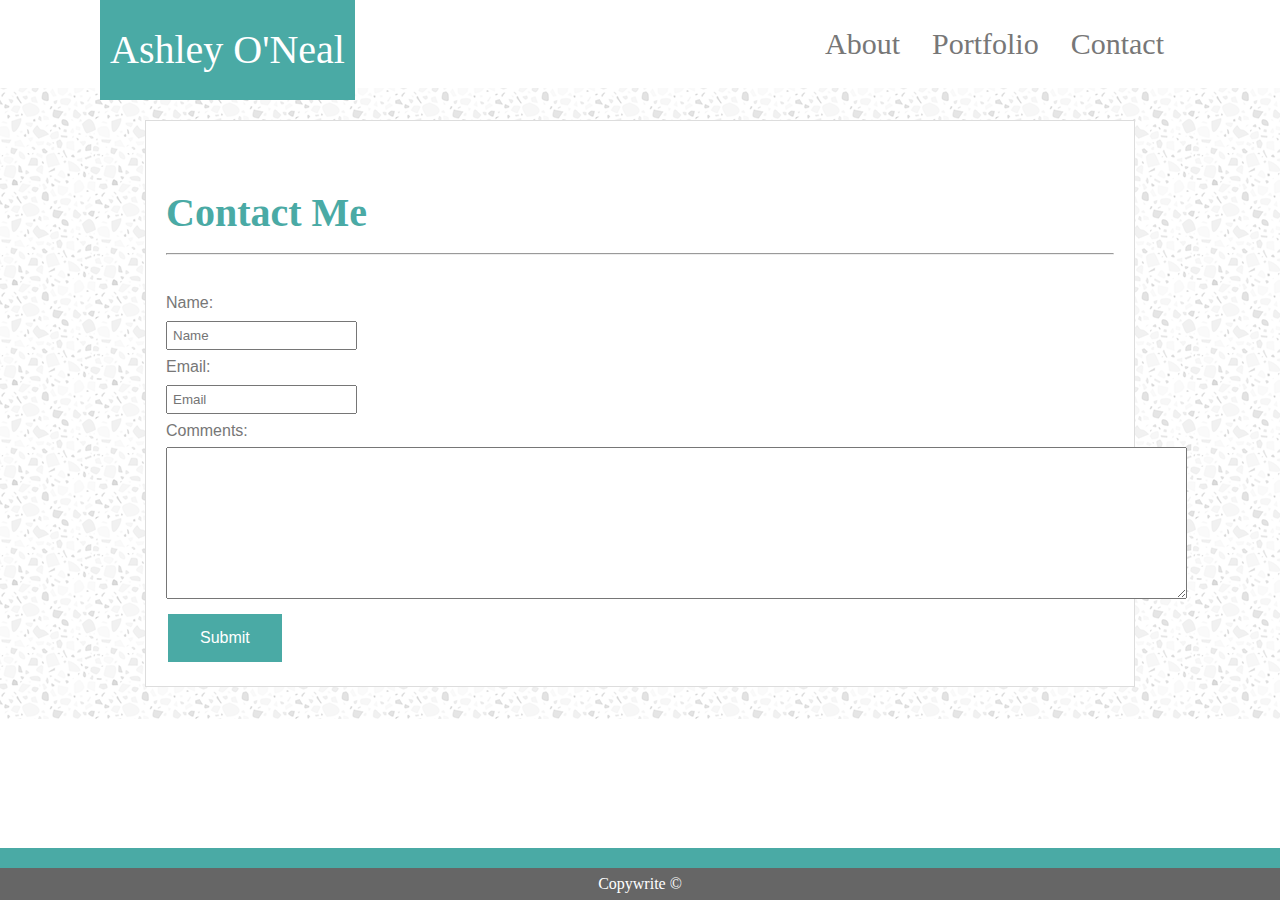
==== contact.html @ 0fd21cc3 "first" ====
<!DOCTYPE html>

<head>
  <title>Contact</title>
  <link rel="stylesheet" href="assets/css/reset.css">
  <link rel="stylesheet" href="assets/css/style.css">
</head>
<body>
    <header>
        <ul>
           <li class="name">Ashley O'Neal</li>
           <li><a href="contact.html">Contact</a></li>
           <li><a href="portfolio.html">Portfolio</a></li>
           <li><a href="index.html">About</a></li>
       </ul>
   </header>    
    <div class="background">
        <br>
        <div class="content">
            <br>
            <h1>Contact Me</h1>
            <hr>
            <br>
            
            <form>
                <label for="username">Name:</label>
                <br>
                <input id="username" type="email" placeholder="Name" required>
                <br>	
                <label for="email">Email:</label>
                <br>
                <input id="email" name="email" type="email" placeholder="Email" required>
                <br>
                <label for="comments">Comments:</label> 
                <br>
                <textarea name="comments" id="comments" cols="125" rows="10"></textarea>
                <br>
            </form>
            <input type="Submit" class="button">
        </div>
         
    <br>
    <footer>
        <p>Copywrite ©</p>
    </footer>  
    </div>
</body>
</html>
---- assets/css/style.css ----
* {
    box-sizing: border-box;
    margin: 0;
    padding: 0;
}


ul {
    list-style-type: none;
    margin: 0;
    padding: 0;
    overflow: hidden;
    background-color: #ffffff;
    margin-left: 100px;
    margin-right: 100px;
}
.links {
    position: relative;
}

li {
    float: right;
}

li a {
    display: block;
    color: #777777;
    text-align: center;
    padding: 14px 16px;
    font-size: 30px;
    text-decoration: none;
    font-family: Georgia, 'Times New Roman', Times, serif;
}

.name {
    position: absolute;
    color: white;
    font-size: 40px;
    float: left;
    background-color:#4aaaa5;
    padding: 10px;
    font-family: Georgia, 'Times New Roman', Times, serif;
}

header {
    background: white;
    
}

.background {
    background-image: url(./pattern.png);
}

.content {
    display: block;
    width: 990px;
    margin: 0 auto;
    border: 1px solid #dddddd;
    padding: 20px;
    background-color: white;
    font-family: Arial, Helvetica, sans-serif;
    /* s */
   }

@media screen and (min-width: 480px) {
    .content {
        max-width: 85%;
    }
    .header {
        max-width: 85%;
    }
    li {
        float: both;
    }
}

p {
    color: #777777;
}

.bacon{
    padding-right: 20px;
}

h1 {
    width: 960px;
    margin: auto;
    color: #4aaaa5;
    font-size: 40px;
    font-family: Georgia, 'Times New Roman', Times, serif
}

footer {
   left: 0;
   bottom: 0;
   width: 100%;
   background-color: #666666;
   color: white;
   text-align: center;
   border-top: 20px solid #4aaaa5;
   position: fixed;
}

footer p {
    color: white;
}

.row {
    display: flex;
    flex-wrap: wrap;
    padding: 0 4px;
  }
  
  form{
    font-family: Arial, Helvetica, sans-serif;
    color: #777777;
  }

  input {
    padding:5px;
  }

  .button {
    background-color: #4aaaa5;
    border: none;
    color: white;
    padding: 15px 32px;
    text-align: center;
    display: inline-block;
    font-size: 16px;
    margin: 4px 2px;
    cursor: pointer;
}

.imageContainer h3{
    bottom: 100px;
    position: relative;
    width: auto;
    padding: 15px;
    margin-bottom: 0;
    font-weight: 300;
    line-height: 30px;
    color: #fff;
    text-align: center;
    background: #4aaaa5;
    border-bottom: 0
}

.imageContainer {
    margin: 5px;
    float: left;
}
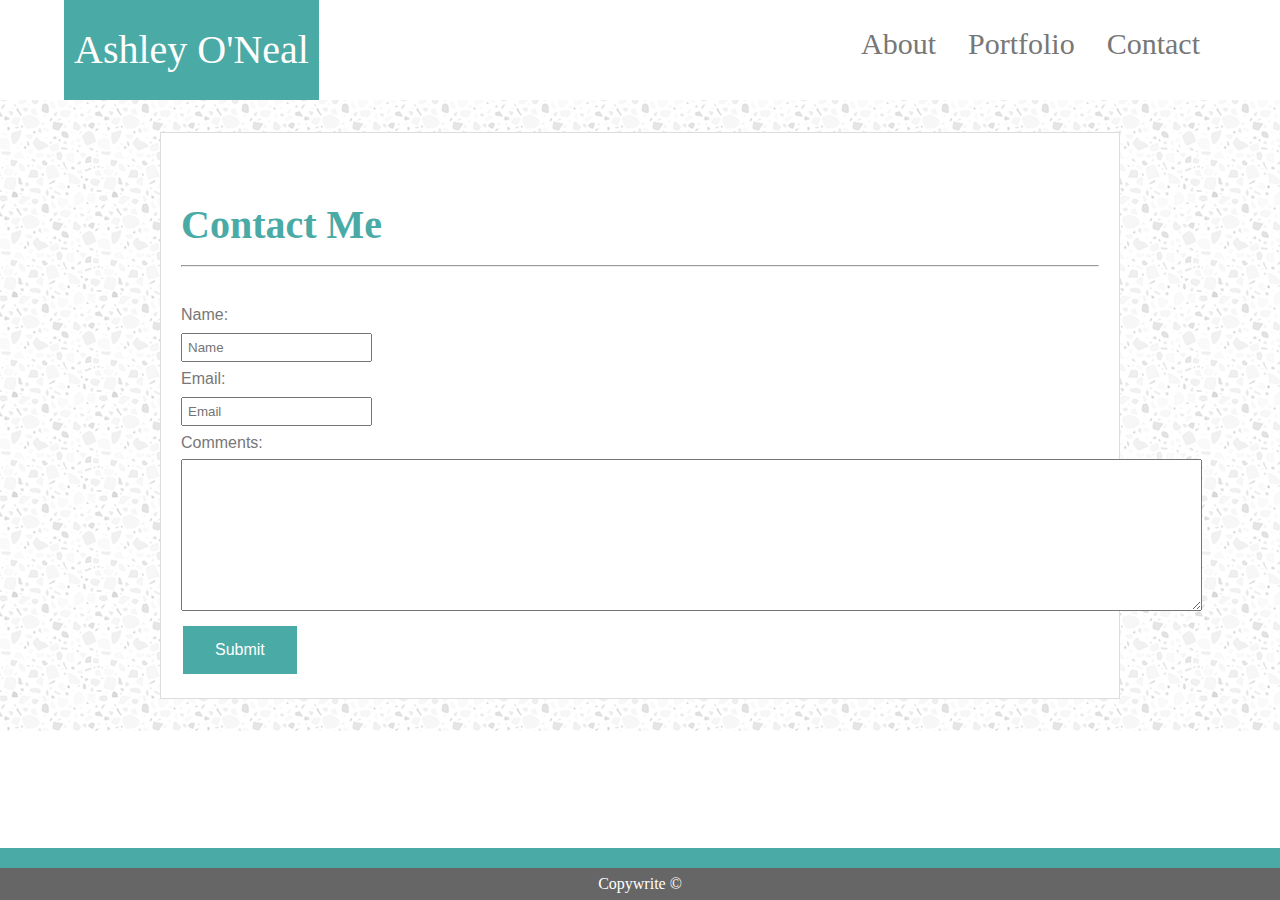
==== commit dec38d95: "final commit" ====
--- a/contact.html
+++ b/contact.html
@@ -2,17 +2,18 @@
 
 <head>
   <title>Contact</title>
+  <meta name="viewport" content="width=device-width, initial-scale=1.0">
   <link rel="stylesheet" href="assets/css/reset.css">
   <link rel="stylesheet" href="assets/css/style.css">
 </head>
 <body>
     <header>
         <ul>
-           <li class="name">Ashley O'Neal</li>
-           <li><a href="contact.html">Contact</a></li>
-           <li><a href="portfolio.html">Portfolio</a></li>
-           <li><a href="index.html">About</a></li>
-       </ul>
+            <li class="name">Ashley O'Neal</li>
+            <li><a href="contact.html" class="links">Contact</a></li>
+            <li><a href="portfolio.html" class="links">Portfolio</a></li>
+            <li><a href="index.html" class="links">About</a></li>
+        </ul>
    </header>    
     <div class="background">
         <br>
--- a/assets/css/style.css
+++ b/assets/css/style.css
@@ -11,11 +11,8 @@
     padding: 0;
     overflow: hidden;
     background-color: #ffffff;
-    margin-left: 100px;
-    margin-right: 100px;
-}
-.links {
-    position: relative;
+    margin-left: 5%;
+    margin-right: 5%;
 }
 
 li {
@@ -33,7 +30,6 @@
 }
 
 .name {
-    position: absolute;
     color: white;
     font-size: 40px;
     float: left;
@@ -44,6 +40,7 @@
 
 header {
     background: white;
+    width: 100%
     
 }
 
@@ -53,26 +50,14 @@
 
 .content {
     display: block;
-    width: 990px;
+    width: 75%;
     margin: 0 auto;
     border: 1px solid #dddddd;
     padding: 20px;
     background-color: white;
     font-family: Arial, Helvetica, sans-serif;
-    /* s */
+    position: relative;
    }
-
-@media screen and (min-width: 480px) {
-    .content {
-        max-width: 85%;
-    }
-    .header {
-        max-width: 85%;
-    }
-    li {
-        float: both;
-    }
-}
 
 p {
     color: #777777;
@@ -83,7 +68,7 @@
 }
 
 h1 {
-    width: 960px;
+    width: 100%;
     margin: auto;
     color: #4aaaa5;
     font-size: 40px;
@@ -105,11 +90,11 @@
     color: white;
 }
 
-.row {
-    display: flex;
-    flex-wrap: wrap;
-    padding: 0 4px;
-  }
+.column {
+    flex: 25%;
+    padding: 0 15px;
+}
+
   
   form{
     font-family: Arial, Helvetica, sans-serif;
@@ -132,7 +117,7 @@
     cursor: pointer;
 }
 
-.imageContainer h3{
+ h3{
     bottom: 100px;
     position: relative;
     width: auto;
@@ -146,7 +131,70 @@
     border-bottom: 0
 }
 
-.imageContainer {
-    margin: 5px;
-    float: left;
+.row {
+    display: flex;
+    flex-wrap: wrap;
+    padding: 0 10px;
+  }
+    
+.column img {
+    margin-top: 8px;
+    vertical-align: middle;
+  }
+
+@media screen and (max-width: 960px) {
+    .content {
+        width: 90%;
+    }
+
+    .column {
+        flex: 50%;
+        max-width: 50%;
+      }
+} 
+
+@media screen and (max-width: 768px) {
+
+    li a {
+        font-size: 3.5vw;
+    }
+
+    .name {
+        font-size: 5vw;
+    }
+
+    .content {
+        position: relative;
+    }
+
+}
+
+@media screen and (max-width: 640px) {
+    
+    .column {
+        flex: 100%;
+        max-width: 100%;
+        }
+
+    .name {
+        font-size: 10vw;
+        float: none;
+        text-align: center;
+        width: 100%;
+    }
+    
+    li a {
+        font-size: 4vw;
+    }
+    
+    .links{
+        float: none;
+        margin-right: 7vw
+    }
+
+    .bacon {
+        width: 100%;
+        height: 150%;
+        margin-bottom: 10px;
+    }
 }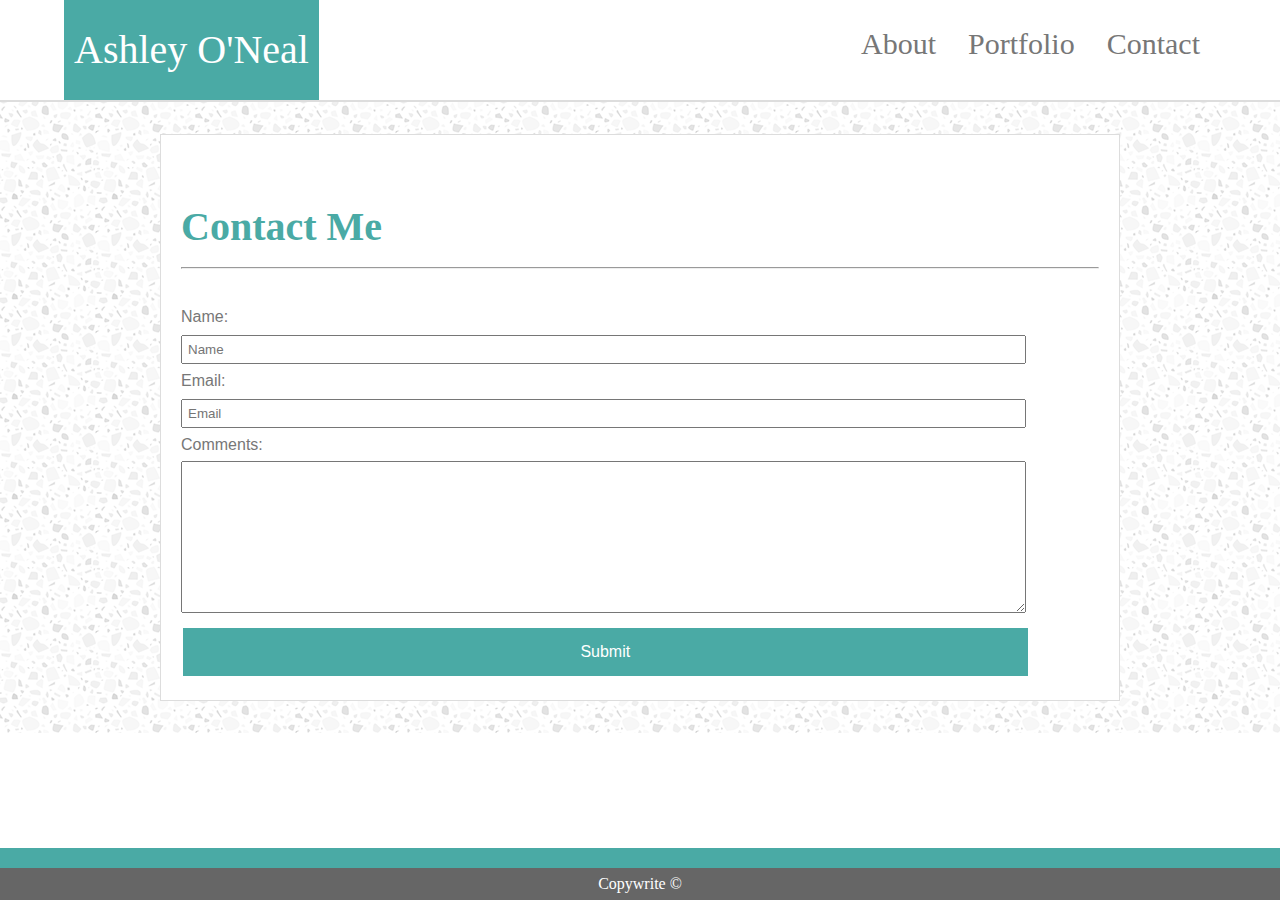
==== commit aa678f8b: "hopefully last" ====
--- a/contact.html
+++ b/contact.html
@@ -34,7 +34,7 @@
                 <br>
                 <label for="comments">Comments:</label> 
                 <br>
-                <textarea name="comments" id="comments" cols="125" rows="10"></textarea>
+                <textarea name="comments" id="comments" cols="103%" rows="10"></textarea>
                 <br>
             </form>
             <input type="Submit" class="button">
--- a/assets/css/style.css
+++ b/assets/css/style.css
@@ -40,7 +40,8 @@
 
 header {
     background: white;
-    width: 100%
+    width: 100%;
+    border-bottom: 2px solid #dddddd; 1
     
 }
 
@@ -103,7 +104,16 @@
 
   input {
     padding:5px;
-  }
+    width: 92%;
+  }
+
+  textarea {
+    -webkit-box-sizing: border-box;
+    -moz-box-sizing: border-box;
+    box-sizing: border-box;
+
+    width: 92%;
+}
 
   .button {
     background-color: #4aaaa5;
@@ -147,6 +157,11 @@
         width: 90%;
     }
 
+    .name {
+        margin-left: 0px;
+    }
+    
+
     .column {
         flex: 50%;
         max-width: 50%;
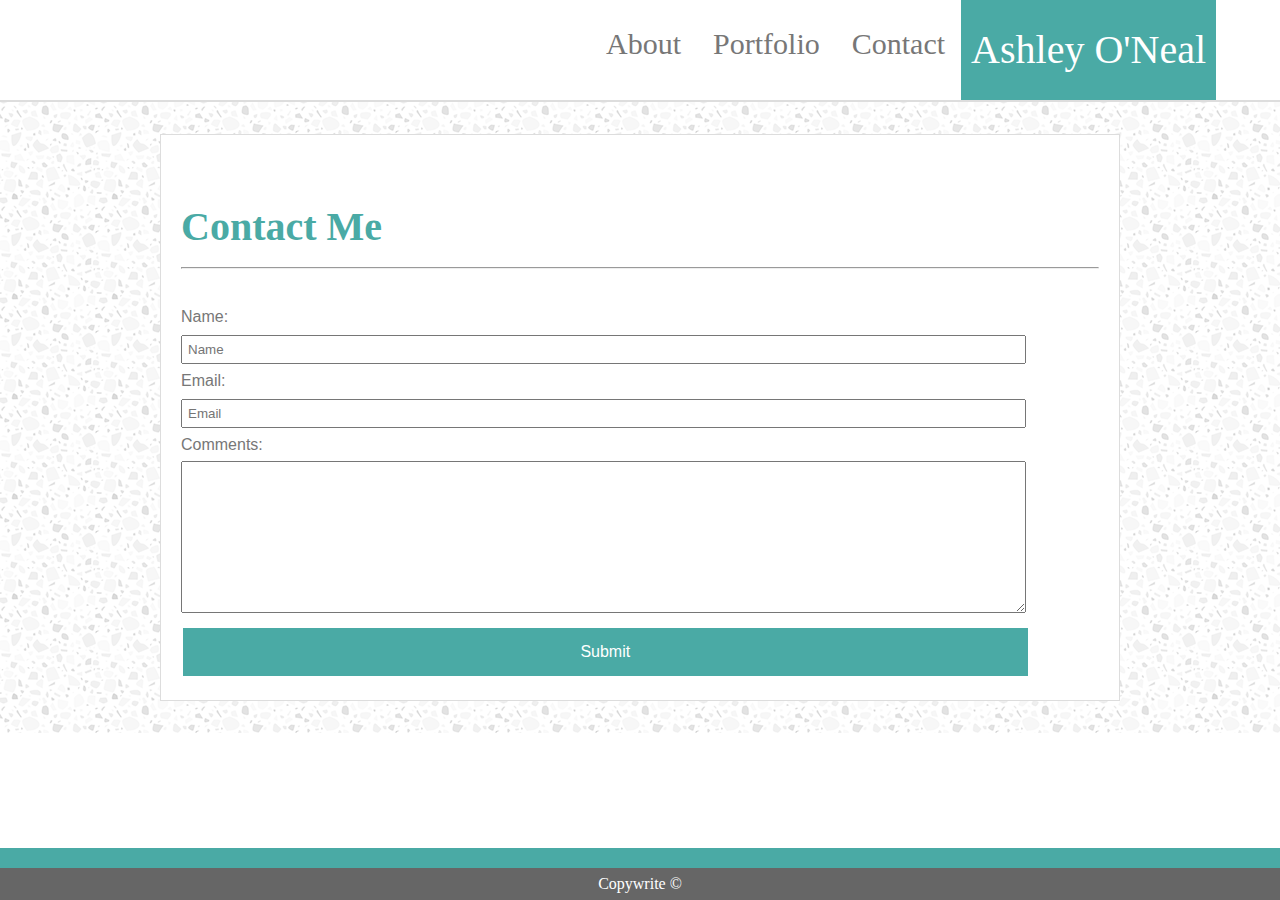
==== commit e3777a77: "loaded crystal game" ====
--- a/contact.html
+++ b/contact.html
@@ -9,7 +9,7 @@
 <body>
     <header>
         <ul>
-            <li class="name">Ashley O'Neal</li>
+            <li><a href="index.html" class="name">Ashley O'Neal</a></li>
             <li><a href="contact.html" class="links">Contact</a></li>
             <li><a href="portfolio.html" class="links">Portfolio</a></li>
             <li><a href="index.html" class="links">About</a></li>
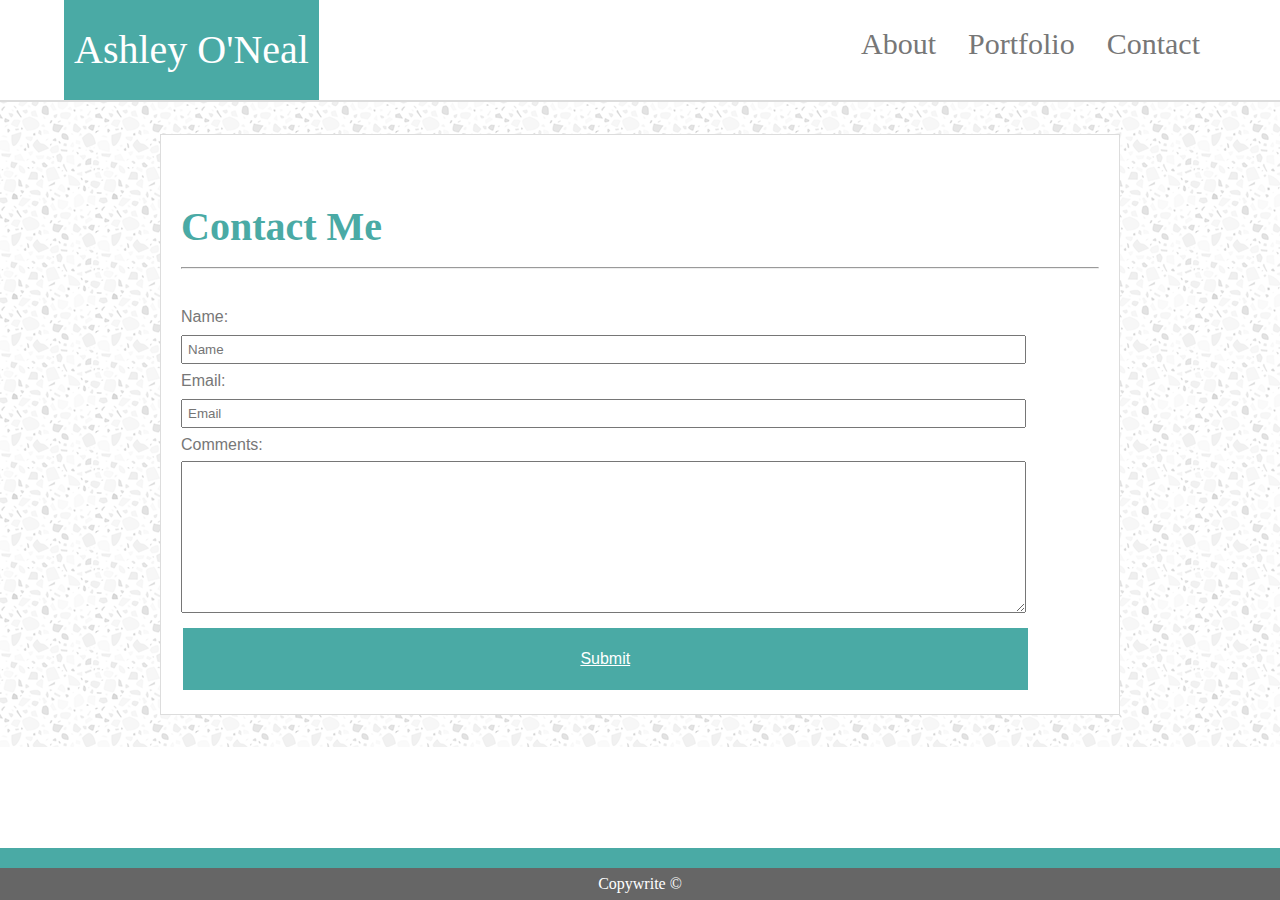
==== commit 984c6f9f: "fixed formatting i messed up" ====
--- a/contact.html
+++ b/contact.html
@@ -9,7 +9,7 @@
 <body>
     <header>
         <ul>
-            <li><a href="index.html" class="name">Ashley O'Neal</a></li>
+            <li class="name">Ashley O'Neal</li>            
             <li><a href="contact.html" class="links">Contact</a></li>
             <li><a href="portfolio.html" class="links">Portfolio</a></li>
             <li><a href="index.html" class="links">About</a></li>
@@ -37,7 +37,7 @@
                 <textarea name="comments" id="comments" cols="103%" rows="10"></textarea>
                 <br>
             </form>
-            <input type="Submit" class="button">
+            <a href="mailto:oneal.ashleyc@gmail.com" class="button">Submit</a>
         </div>
          
     <br>
--- a/assets/css/style.css
+++ b/assets/css/style.css
@@ -19,6 +19,15 @@
     float: right;
 }
 
+.name {
+    color: white;
+    font-size: 40px;
+    float: left;
+    background-color:#4aaaa5;
+    padding: 10px;
+    font-family: Georgia, 'Times New Roman', Times, serif;
+}
+
 li a {
     display: block;
     color: #777777;
@@ -26,15 +35,6 @@
     padding: 14px 16px;
     font-size: 30px;
     text-decoration: none;
-    font-family: Georgia, 'Times New Roman', Times, serif;
-}
-
-.name {
-    color: white;
-    font-size: 40px;
-    float: left;
-    background-color:#4aaaa5;
-    padding: 10px;
     font-family: Georgia, 'Times New Roman', Times, serif;
 }
 
@@ -124,6 +124,7 @@
     display: inline-block;
     font-size: 16px;
     margin: 4px 2px;
+    width: 92%;
     cursor: pointer;
 }
 
